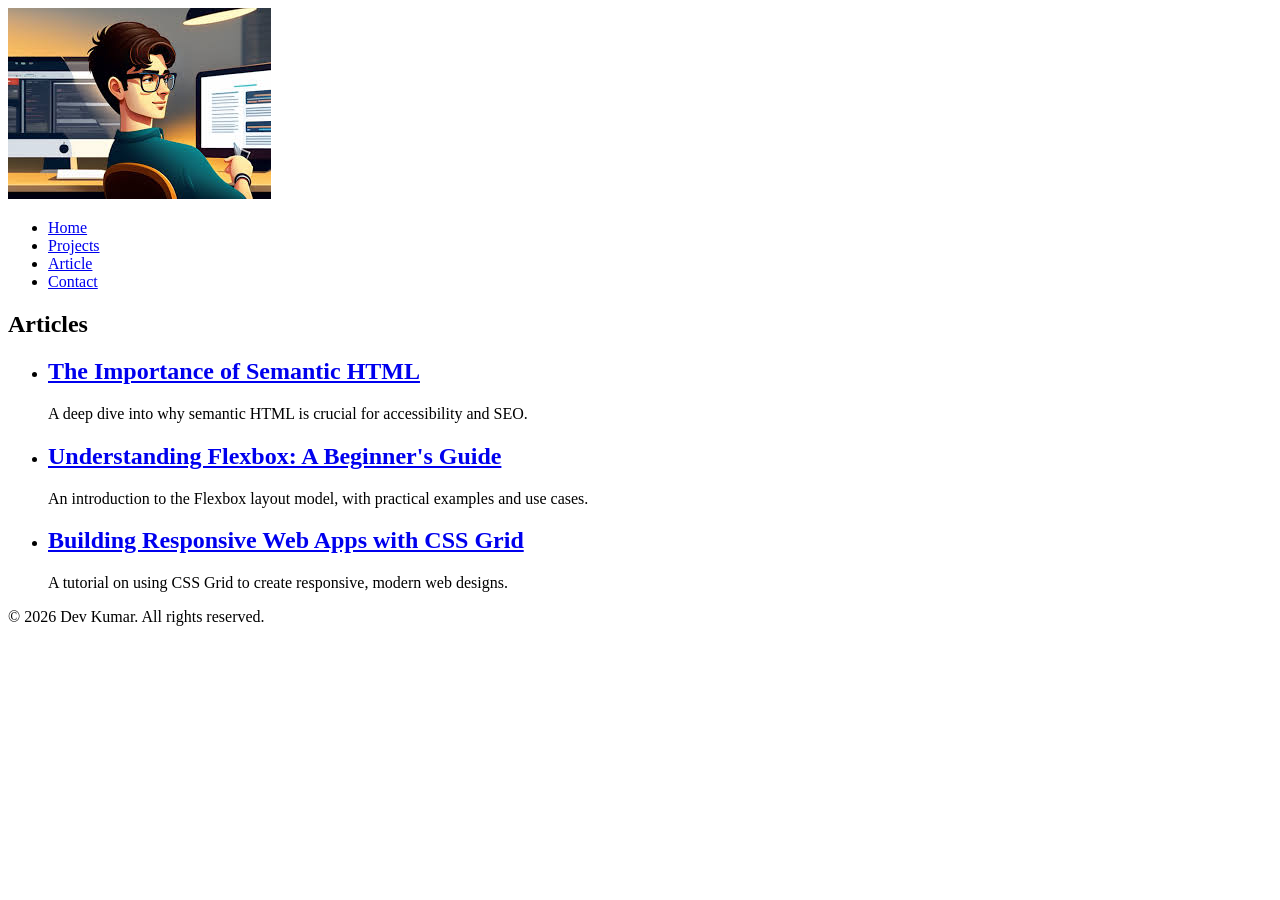
==== articles.html @ e3779abe "initial commit" ====
<!DOCTYPE html>
 <html lang="en">
 <head>

    <meta charset="UTF-8">
    <meta name="viewport" content="width=device-width, initial-scale=1.0">
    <title>portfolio website</title>
    
    <!-- meta tags -->
    <meta name="description" content="multipage personal portfolio website ">
    <meta name="keywords" content="resume, portfolio, website, HTML, CSS,personal info website">
    <meta name="author" content="dev kumar">
     
    <!-- meta og tag -->
    <meta property="og:description" content="personal portfolio website made with html and css">
    <meta property="og:title" content="portfolio website">
    <meta property="og:image" content="">
    <meta property="og:url" content="">
    <meta property="og:type" content="website">

    <link rel="icon" type="image/png" sizes="16*16" href="icons8-portfolio-16.png">
 </head>
 <body>
    <header>
        <div>
            <img src="images.jpg" alt="profile photo">
        </div>
        <nav>
            <ul>
                <li><a href="index.html">Home</a></li>
                <li><a href="projects.html">Projects</a></li>
                <li><a href="articles.html">Article</a></li>
                <li><a href="contacts.html">Contact</a></li>
            </ul>
        </nav>
    </header>

    <main>
        <section class="articles">
            <h1>Articles</h1>
            <ul>
                <li>
                    <h2><a href="article1.html">The Importance of Semantic HTML</a></h2>
                    <p>A deep dive into why semantic HTML is crucial for accessibility and SEO.</p>
                </li>
                <li>
                    <h2><a href="article2.html">Understanding Flexbox: A Beginner's Guide</a></h2>
                    <p>An introduction to the Flexbox layout model, with practical examples and use cases.</p>
                </li>
                <li>
                    <h2><a href="article3.html">Building Responsive Web Apps with CSS Grid</a></h2>
                    <p>A tutorial on using CSS Grid to create responsive, modern web designs.</p>
                </li>
            </ul>
        </section>
    </main>

    <footer>
        <p>&copy; 2026 Dev Kumar. All rights reserved.</p>
    </footer>
 </body>
 </html>
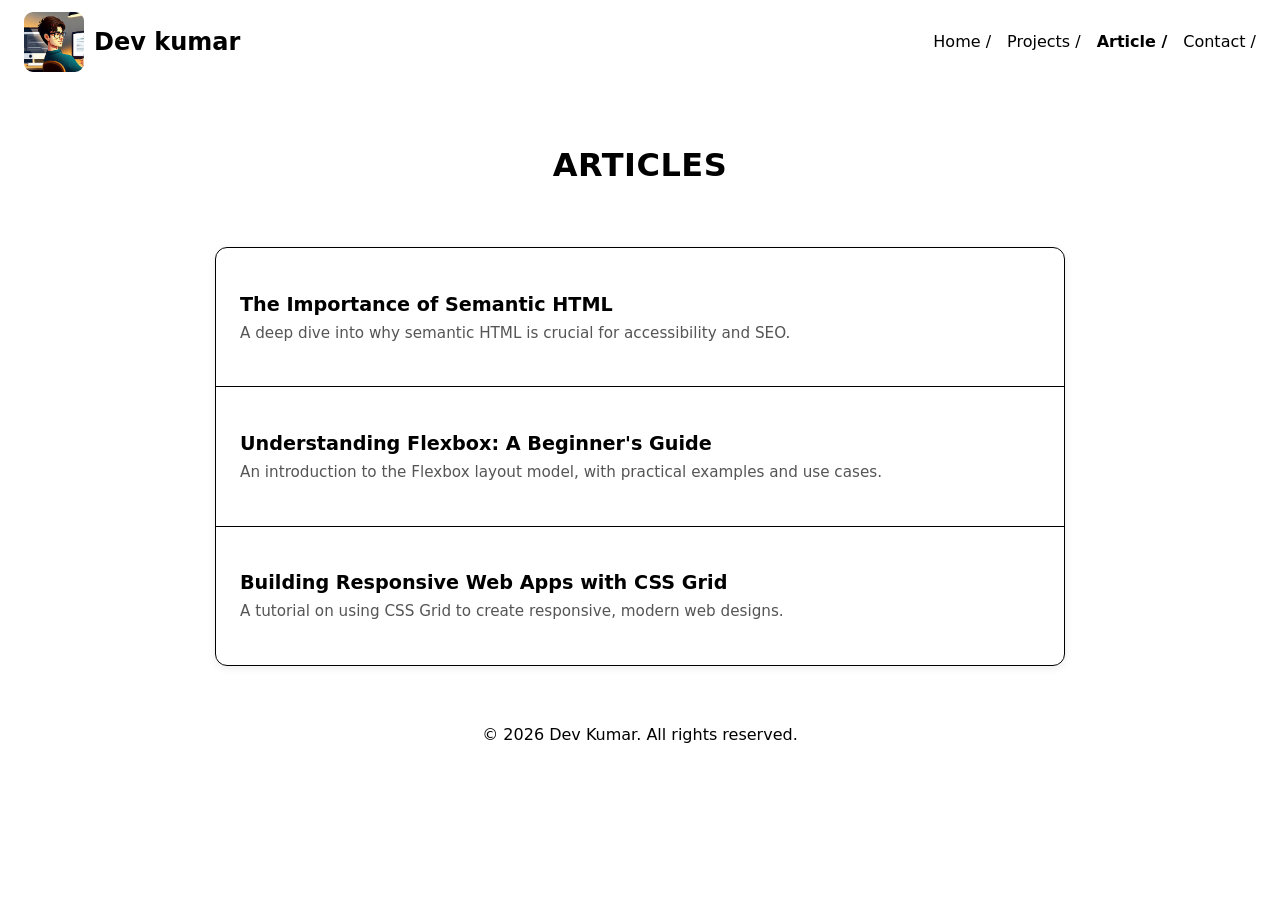
==== commit cb67907a: "initial commit" ====
--- a/articles.html
+++ b/articles.html
@@ -18,44 +18,52 @@
     <meta property="og:url" content="">
     <meta property="og:type" content="website">
 
-    <link rel="icon" type="image/png" sizes="16*16" href="icons8-portfolio-16.png">
+    <link rel="icon" type="image/png" sizes="16*16" href="images/icons8-portfolio-16.png">
+    <link rel="stylesheet" href="styles.css"> 
  </head>
  <body>
     <header>
-        <div>
-            <img src="images.jpg" alt="profile photo">
+        <div class="logo">
+            <img class="personal-image" src="images/images.jpg" alt="profile photo">
+            <h2>Dev kumar</h2>
         </div>
         <nav>
             <ul>
-                <li><a href="index.html">Home</a></li>
-                <li><a href="projects.html">Projects</a></li>
-                <li><a href="articles.html">Article</a></li>
-                <li><a href="contacts.html">Contact</a></li>
+                <li><a href="index.html">Home /</a></li>
+                <li><a href="projects.html">Projects /</a></li>
+                <li><a href="articles.html" class="active">Article /</a></li>
+                <li><a href="contacts.html">Contact /</a></li>
             </ul>
         </nav>
     </header>
 
     <main>
         <section class="articles">
-            <h1>Articles</h1>
+            <h1>ARTICLES</h1>
             <ul>
                 <li>
-                    <h2><a href="article1.html">The Importance of Semantic HTML</a></h2>
-                    <p>A deep dive into why semantic HTML is crucial for accessibility and SEO.</p>
+                    <a href="#">
+                        <h2>The Importance of Semantic HTML</h2>
+                        <p>A deep dive into why semantic HTML is crucial for accessibility and SEO.</p>
+                    </a>
                 </li>
                 <li>
-                    <h2><a href="article2.html">Understanding Flexbox: A Beginner's Guide</a></h2>
-                    <p>An introduction to the Flexbox layout model, with practical examples and use cases.</p>
+                    <a href="#">
+                        <h2>Understanding Flexbox: A Beginner's Guide</h2>
+                        <p>An introduction to the Flexbox layout model, with practical examples and use cases.</p>
+                    </a>
                 </li>
                 <li>
-                    <h2><a href="article3.html">Building Responsive Web Apps with CSS Grid</a></h2>
-                    <p>A tutorial on using CSS Grid to create responsive, modern web designs.</p>
+                    <a href="#">
+                        <h2>Building Responsive Web Apps with CSS Grid</h2>
+                        <p>A tutorial on using CSS Grid to create responsive, modern web designs.</p>
+                    </a>
                 </li>
             </ul>
         </section>
     </main>
 
-    <footer>
+    <footer class="footer">
         <p>&copy; 2026 Dev Kumar. All rights reserved.</p>
     </footer>
  </body>
--- a/styles.css
+++ b/styles.css
@@ -0,0 +1,532 @@
+*{
+    box-sizing: border-box;
+}
+
+main {
+    max-width: 1100px;
+    margin: 0 auto;
+}
+
+body{
+    margin:0;
+    padding:0;
+    font-family: system-ui, -apple-system, sans-serif;
+    line-height: 1.6;
+}
+
+h1 {
+    letter-spacing: 0.5px;
+}
+
+a {
+    transition: 0.2s ease;
+}
+
+a:hover {
+    color: #0077ff !important;
+}
+
+/* header section */
+.personal-image{
+    width:60px;
+    height:60px;
+    border-radius: 15%;
+    object-fit: cover;
+}
+
+.logo{
+    display:flex; 
+    gap:10px;
+    align-items: center;
+}
+
+.logo h2{
+    margin:0;
+    white-space: nowrap;
+}
+
+header{
+    display: flex;
+    justify-content: space-between;
+    align-items: center;
+    padding:12px 24px;
+}
+
+header nav ul{
+    display:flex;
+    list-style-type: none;
+    gap: 16px;
+    margin:0;
+    padding:0;
+}
+
+nav li a{
+    text-decoration:none;
+    padding:0;
+    color:black;
+}
+
+nav li a:hover{
+    text-decoration: underline;
+}
+
+nav  li a.active{
+    font-weight: bold;
+}
+
+
+                 /* MAIN SECTION */
+
+/* intro section */
+
+.intro h1{
+  font-size:2rem;
+  font-weight: 600;
+}
+
+.intro p{
+    margin:0;
+    font-size: 0.9rem;
+    color:#555;
+    padding: 0;
+}
+
+.intro{
+    display: flex;
+    flex-direction: column;
+    gap:6px;
+    justify-content: center;
+    align-items: center;
+    /* min-height: 20vh; */
+    text-align: center;
+    max-width: 600px;
+    margin:20px auto;
+}
+
+
+/* main layout (project work experience education)  */
+.main-layout{
+    display:flex;
+    border:1px solid black;
+    margin: 40px 0;
+    box-shadow: 0 2px 8px rgba(0,0,0,0.08);
+}
+
+.main-layout section:hover {
+    background: #f9f9f9;
+}
+
+.projects,
+.work-experience{
+    border-right:1px solid black;
+}
+
+.projects,
+.work-experience,
+.education{
+    margin:0;
+    padding:0;
+    display: flex;
+    flex-direction: column;
+    /* width:100%; */
+}
+
+.main-layout > section {
+    flex: 1;
+}
+
+/* PROJECT SECTION */
+.projects h2,
+.work-experience h2,
+.education h2{
+    margin:0;
+    padding:12px 24px;
+}
+
+.projects ul{
+    list-style-type: none;
+    margin:0;
+    padding:0;
+    display: flex;
+    flex-direction: column;
+}   
+
+
+.projects ul li:not(:last-child){
+    border-bottom:1px solid black;
+}
+
+.projects ul li{
+    padding:12px 24px;
+    width:100%;
+    display: flex;
+    justify-content: center; 
+    white-space: nowrap;
+}
+
+.projects ul li a{
+    text-decoration: none;
+    color:black;
+    display: block;
+    max-width: 175px;
+    width: 100%;
+}
+
+/*  WORK EXPERIENCE */
+.work-experience article{
+    display: flex;
+    flex-direction: column;
+    padding:12px 24px;
+    gap: 6px;
+}
+
+.work-experience article a{
+    text-decoration: none;
+    color:blue;
+}
+
+.work-experience article h3{
+    margin:0;
+    padding: 0;
+}
+
+.work-experience article:not(:last-child){
+    border-bottom:1px solid black;
+}
+
+/* EDUCATION SECTION */
+.education ul{
+    list-style-type: none;
+    margin:0;
+    padding:12px 24px;
+}
+.education p,
+.education h3{
+    margin:0;
+    padding:12px 24px;
+}
+
+.education li{
+    position: relative;
+    padding-left:14px;
+    margin-bottom: 6px;
+    font-size: 0.95rem;
+}
+
+.education ul li::before{
+    content: "-";
+    position: absolute;
+    left: 0;
+}
+
+/* review */
+.reviews{
+    /* min-height: 50vh; */
+    margin: 40px 0;
+}
+
+.review-content{
+    display:flex;
+    flex-direction: row;
+    justify-content: space-evenly;
+    margin:0;
+    padding: 0;
+    gap:20px;
+    width: 100%;
+    margin:0 auto;
+    padding: 12px 24px;
+}
+
+.reviews h2{
+    margin:0;
+    padding:24px;
+}
+
+
+.reviews blockquote{
+    margin:0;
+    display:flex;
+    flex-direction: column;
+    border: 1px solid black;
+    border-radius: 15px;
+    padding: 12px 24px;
+    gap:6px;
+    flex:1;
+    transition: 0.2s ease;
+    max-width: 250px;
+    /* text-align: left; */
+    box-shadow: 0 2px 8px rgba(0,0,0,0.08);
+}
+
+ blockquote:hover{
+    transform: translatey(-4px);
+}
+
+.reviews blockquote footer{
+    color:#555;
+    margin:0;
+    padding: 0;
+    text-align: left;
+}
+
+.reviews blockquote p{
+   margin: 0;
+   padding: 0;
+}
+
+
+/* footer */
+.footer{
+    display: flex;
+    justify-content: center;
+    align-items: center;
+}
+
+                /* PROJECT PAGE */
+.projects-card,
+.articles{
+    max-width: 850px;
+    margin:40px auto;
+}
+
+.projects-card h1,
+.articles h1,
+.contact h1{
+    margin:40px auto;
+    padding:16px 24px;
+    font-size: 2rem;
+    font-weight: 600;
+    text-align: center;
+    letter-spacing: 0.5px;
+}
+
+.projects-card ul,
+.articles ul{
+    margin:0;
+    padding:0;
+    list-style-type:none;
+    border:1px solid black;
+    border-radius: 12px;
+    overflow: hidden;
+    box-shadow: 0 2px 8px rgba(0,0,0,0.08);
+}
+
+.projects-card ul li h2,
+.articles ul li h2{
+   font-size: 1.2rem;
+   margin:0;
+   color:black;
+}
+
+.projects-card p,
+.articles p{
+    font-size: 0.95rem;
+    color:#555;
+    margin: 0;
+}
+
+.projects-card ul li:not(:last-child),
+.articles ul li:not(:last-child){
+    border-bottom: 1px solid black;
+}
+
+.projects-card ul li,
+.articles ul li{
+    transition: 0.2s ease;
+    padding:16px 24px;
+}
+
+.projects-card ul li:hover,
+.articles ul li:hover{
+    background: #f9f9f9;
+}
+
+
+
+            /* ARTICLE PAGE */
+
+.articles a,
+.projects-card a{
+    text-decoration: none;
+    padding: 16px 24px;
+}
+
+.projects l1 a{
+    cursor: pointer;
+}
+
+                  /*CONTACT FORM */
+
+.contact{
+    display: flex;
+    flex-direction: column;
+    justify-content: center;
+    align-items: center;
+    min-height: 80vh;
+    margin-bottom: 60px;
+}
+
+.form{
+    width:100%;
+    max-width: 420px;
+    background: #ffffff;
+    padding: 20px;
+
+    display: flex;
+    flex-direction: column;
+    gap:16px;
+
+    border-radius: 20px;
+    box-shadow: 0 10px 25px rgba(0,0,0,0.1);
+}
+
+.form span{
+    display:flex;
+    flex-direction: column;
+    align-items:stretch;
+    /* padding:12px 24px; */
+    gap:6px;
+}
+
+.form label{
+    font-size: 14px;
+    font-weight: 600;
+    color: #333;
+}
+
+.form input,
+.form textarea{
+    width:100%;
+    padding:10px 12px;
+    border-radius: 8px;
+    border:1px solid #ccc;
+    font-size: 14px;
+    outline: none;
+    transition: all 0.2s ease;
+}
+
+.form input:focus,
+.form textarea:focus {
+    border-color: #007bff;
+    box-shadow: 0 0 0 2px rgba(0,123,255,0.2);
+}
+
+.form #submit{
+  background:#007bff;
+   color: white;
+   border:none;
+   border-radius: 8px;
+   padding:12px;
+   cursor:pointer;
+   font-weight: 600;
+   transition: 0.2s ease;
+}
+
+.form #submit:hover {
+    background: #0056b3;
+}
+
+/* .contact h1{
+    text-align: center;
+    margin-bottom: 16px;
+} */
+
+.form input::placeholder,
+.form textarea::placeholder {
+    color: #999;
+}
+
+/* responsiveness */
+@media screen and (max-width:600px){
+    header{
+        flex-direction: column;
+        gap: 10px;
+    }
+
+    .logo{
+       flex-direction: column;
+       align-items: center;
+       justify-content: center;
+    }
+
+    nav ul{
+        flex-wrap: wrap;
+        justify-content: center;
+        gap: 10px; 
+    }
+
+    /* .main-layout,
+    .review-content{
+        flex-direction: column;
+    } */
+    /* .projects,
+    .work-experience{
+      border-bottom:1px solid black;
+    } */
+
+    .projects ul{
+       background-color: #bebebe;
+    }
+    
+    /* .projects ul li{
+        text-align: center;
+    } */
+
+    .projects h2,
+    .work-experience h2{
+        border-bottom: 1px solid black;
+        text-align: center;
+    }
+
+    .work-experience article{
+       background-color: #bebebe;
+       padding: 10px 16px;
+    }
+
+    .review-content{
+        flex-direction: column;
+        align-items: center;
+        gap:25px;
+    }
+
+    .review-content blockquote{
+        max-width: 350px;
+    }
+}
+
+@media (max-width: 900px) {
+    .main-layout {
+        flex-direction: column;
+    }
+
+    .projects,
+    .work-experience{
+      border-bottom:1px solid black;
+    }
+
+    .projects h2,
+    .work-experience h2{
+        border-bottom: 1px solid black;
+    }
+
+    .projects ul li{
+        text-align: center;
+    }
+
+    .projects-card,
+    .articles,
+    .contact{
+        margin: 20px 14px;
+    }
+
+    .projects-card ul li,
+    .articles ul li{
+        padding: 12px 16px;
+    }
+
+    .projects-card h1,
+    .articles h1,
+    .contact h1{
+        font-size: 1.6rem;
+    }
+}
